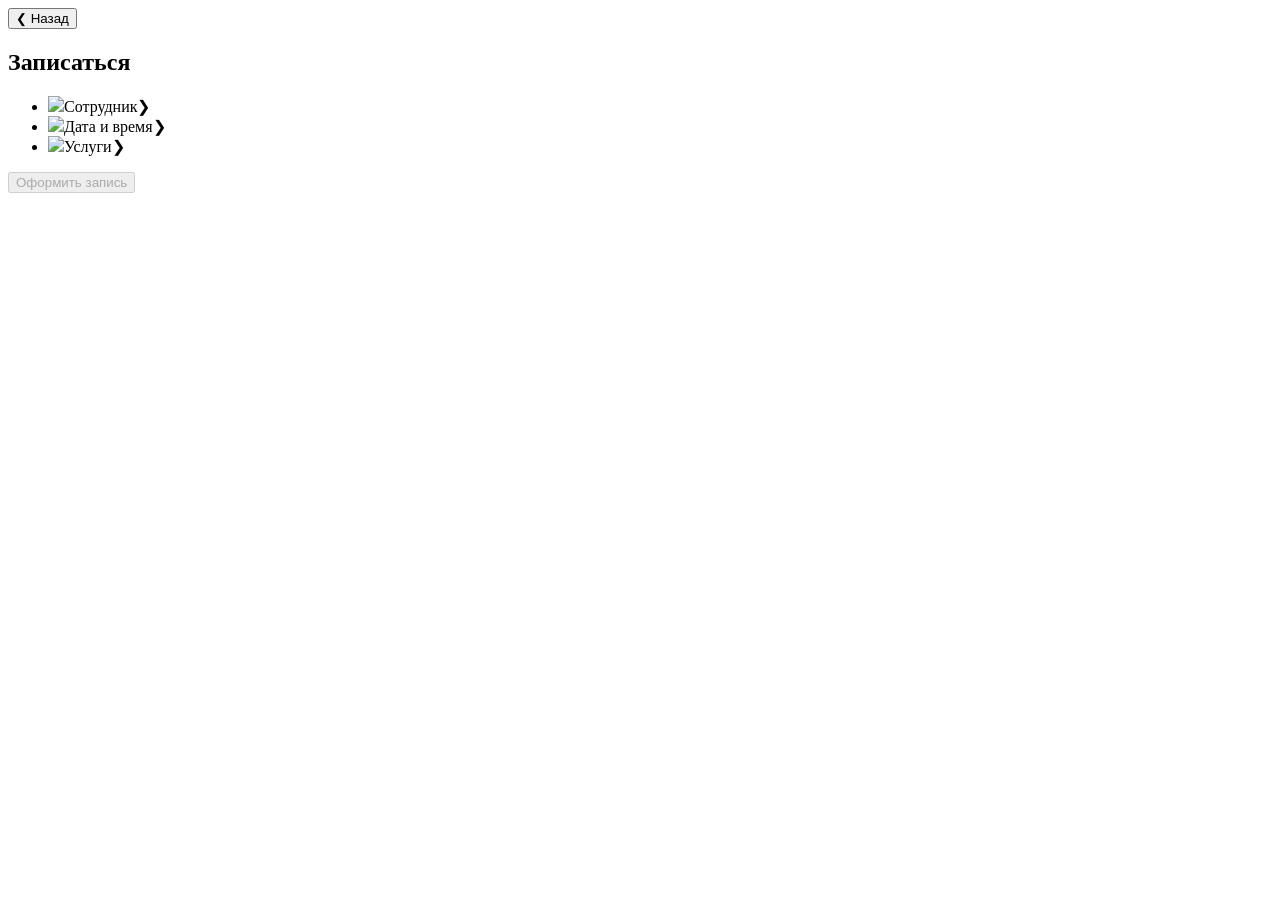
==== BarberShopBot_project/static/appointments.html @ 0e39277a "8" ====
<!DOCTYPE html>
<html lang="ru">
<head>
  <meta charset="UTF-8"/>
  <meta name="viewport"
        content="width=device-width,initial-scale=1,maximum-scale=1,user-scalable=no"/>
  <base href="/" />
  <title>Записаться</title>
  <link rel="stylesheet" href="css/appointments.css"/>
  <script src="https://telegram.org/js/telegram-web-app.js"></script>
</head>
<body>
  <div id="appt-page">
    <header class="page-header">
      <button id="appt-back" class="back-btn">❮ Назад</button>
      <h2>Записаться</h2>
    </header>

    <ul class="options-list">
      <li class="option-item" data-key="employee">
        <img src="images/icon-employee.png" class="opt-icon"/><span class="opt-text">Сотрудник</span><span class="opt-arrow">❯</span>
      </li>
      <li class="option-item" data-key="datetime">
        <img src="images/icon-datetime.png" class="opt-icon"/><span class="opt-text">Дата и время</span><span class="opt-arrow">❯</span>
      </li>
      <li class="option-item" data-key="service">
        <img src="images/icon-services.png" class="opt-icon"/><span class="opt-text">Услуги</span><span class="opt-arrow">❯</span>
      </li>
    </ul>

    <button id="confirm-btn" class="confirm-btn" disabled>Оформить запись</button>
  </div>

  <script>
    const tg = Telegram.WebApp;
    tg.ready();

    // возьмём init_data из URL
    const params   = new URLSearchParams(window.location.search);
    const initData = params.get("init_data") || Telegram.WebApp.initData || "";

    // Назад
    document.getElementById('appt-back').onclick = () => {
      location.href = `index.html?init_data=${encodeURIComponent(initData)}`;
    };

    // Выборы
    const state     = { employee: false, datetime: false, service: false };
    const confirmBtn = document.getElementById('confirm-btn');
    document.querySelectorAll('.option-item').forEach(item => {
      item.onclick = () => {
        const key = item.dataset.key;
        state[key] = !state[key];
        item.classList.toggle('chosen', state[key]);
        const ready = Object.values(state).every(v => v);
        confirmBtn.disabled = !ready;
        confirmBtn.classList.toggle('enabled', ready);
      };
    });

    // Оформить запись
    confirmBtn.onclick = () => {
      if (!confirmBtn.disabled) {
        // здесь можно tg.sendData или POST в /api/appointments?init_data=
        alert('Запись оформлена!');
      }
    };
  </script>
</body>
</html>
---- BarberShopBot_project/static/css/appointments.css ----
/* css/appointments.css */

* {
  margin: 0; padding: 0; box-sizing: border-box;
}
html, body {
  height: 100%; background: #EFF3F8;
  font-family: 'Helvetica Neue', Arial, sans-serif;
}

/* Страница-обёртка */
#appt-page {
  display: flex;
  flex-direction: column;
  min-height: 100%;
  padding: 16px;
}

/* Заголовок */
.page-header {
  display: flex;
  align-items: center;
  position: relative;
  height: 56px;
  margin-bottom: 16px;
}
.page-header h2 {
  flex: 1;
  text-align: center;
  font-size: 18px;
  font-weight: 500;
  color: #1F1F1F;
}
.back-btn {
  position: absolute;
  left: 0;
  background: none;
  border: none;
  color: #2F80ED;
  font-size: 16px;
  cursor: pointer;
  padding: 8px;
}

/* Список опций */
.options-list {
  list-style: none;
  background: #FFFFFF;
  border-radius: 12px;
  overflow: hidden;
}
.option-item {
  display: flex;
  align-items: center;
  padding: 12px 16px;
  border-bottom: 1px solid #E0E0E0;
  cursor: pointer;
  position: relative;
}
.option-item:last-child {
  border-bottom: none;
}
.option-item.chosen {
  background: #F0F8FF;
}
.opt-icon {
  width: 24px; height: 24px;
  margin-right: 12px;
}
.opt-text {
  flex: 1;
  font-size: 16px;
  color: #333333;
}
.opt-arrow {
  font-size: 16px;
  color: #BDBDBD;
  font-weight: normal;
}

/* Кнопка «Оформить запись» */
.confirm-btn {
  margin-top: auto;
  height: 48px;
  background: #E0E0E0;
  color: #828282;
  border: none;
  border-radius: 8px;
  font-size: 16px;
  font-weight: 600;
  cursor: not-allowed;
}
.confirm-btn.enabled {
  background: #FFD600;
  color: #1F1F1F;
  cursor: pointer;
}
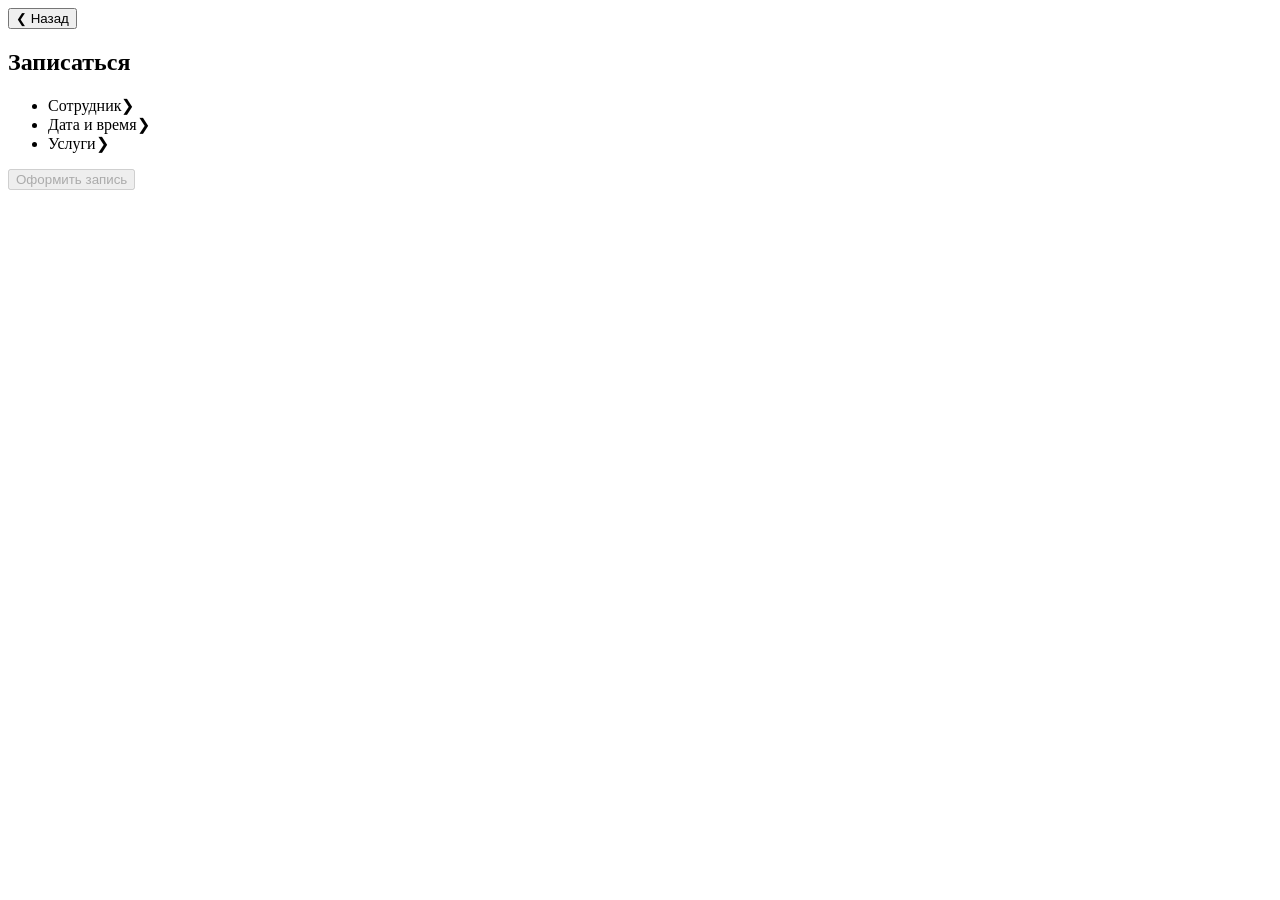
==== commit ffcf754a: "5" ====
--- a/BarberShopBot_project/static/appointments.html
+++ b/BarberShopBot_project/static/appointments.html
@@ -18,13 +18,13 @@
 
     <ul class="options-list">
       <li class="option-item" data-key="employee">
-        <img src="images/icon-employee.png" class="opt-icon"/><span class="opt-text">Сотрудник</span><span class="opt-arrow">❯</span>
+        <img src="images/icon-employee.png" class="opt-icon" alt=""><span class="opt-text">Сотрудник</span><span class="opt-arrow">❯</span>
       </li>
       <li class="option-item" data-key="datetime">
-        <img src="images/icon-datetime.png" class="opt-icon"/><span class="opt-text">Дата и время</span><span class="opt-arrow">❯</span>
+        <img src="images/icon-datetime.png" class="opt-icon" alt=""><span class="opt-text">Дата и время</span><span class="opt-arrow">❯</span>
       </li>
       <li class="option-item" data-key="service">
-        <img src="images/icon-services.png" class="opt-icon"/><span class="opt-text">Услуги</span><span class="opt-arrow">❯</span>
+        <img src="images/icon-services.png" class="opt-icon" alt=""><span class="opt-text">Услуги</span><span class="opt-arrow">❯</span>
       </li>
     </ul>
 
@@ -32,39 +32,41 @@
   </div>
 
   <script>
-    const tg = Telegram.WebApp;
+    const tg = window.Telegram.WebApp;
     tg.ready();
 
-    // возьмём init_data из URL
+    // вытаскиваем init_data из URL
     const params   = new URLSearchParams(window.location.search);
-    const initData = params.get("init_data") || Telegram.WebApp.initData || "";
+    const initData = params.get("init_data") || "";
 
-    // Назад
-    document.getElementById('appt-back').onclick = () => {
+    // Кнопка «Назад»
+    document.getElementById('appt-back').addEventListener('click', () => {
       location.href = `index.html?init_data=${encodeURIComponent(initData)}`;
-    };
+    });
 
-    // Выборы
-    const state     = { employee: false, datetime: false, service: false };
+    // Выбор пунктов
+    const state = { employee: false, datetime: false, service: false };
     const confirmBtn = document.getElementById('confirm-btn');
+
     document.querySelectorAll('.option-item').forEach(item => {
-      item.onclick = () => {
+      item.addEventListener('click', () => {
         const key = item.dataset.key;
         state[key] = !state[key];
         item.classList.toggle('chosen', state[key]);
         const ready = Object.values(state).every(v => v);
         confirmBtn.disabled = !ready;
         confirmBtn.classList.toggle('enabled', ready);
-      };
+      });
     });
 
-    // Оформить запись
-    confirmBtn.onclick = () => {
+    // Оформить запись (у вас здесь tg.sendData или POST в API)
+    confirmBtn.addEventListener('click', () => {
       if (!confirmBtn.disabled) {
-        // здесь можно tg.sendData или POST в /api/appointments?init_data=
+        // ❗️ ваш код сохранения, например:
+        // tg.sendData(JSON.stringify({ type: 'appointment', payload: { ... } }));
         alert('Запись оформлена!');
       }
-    };
+    });
   </script>
 </body>
 </html>
